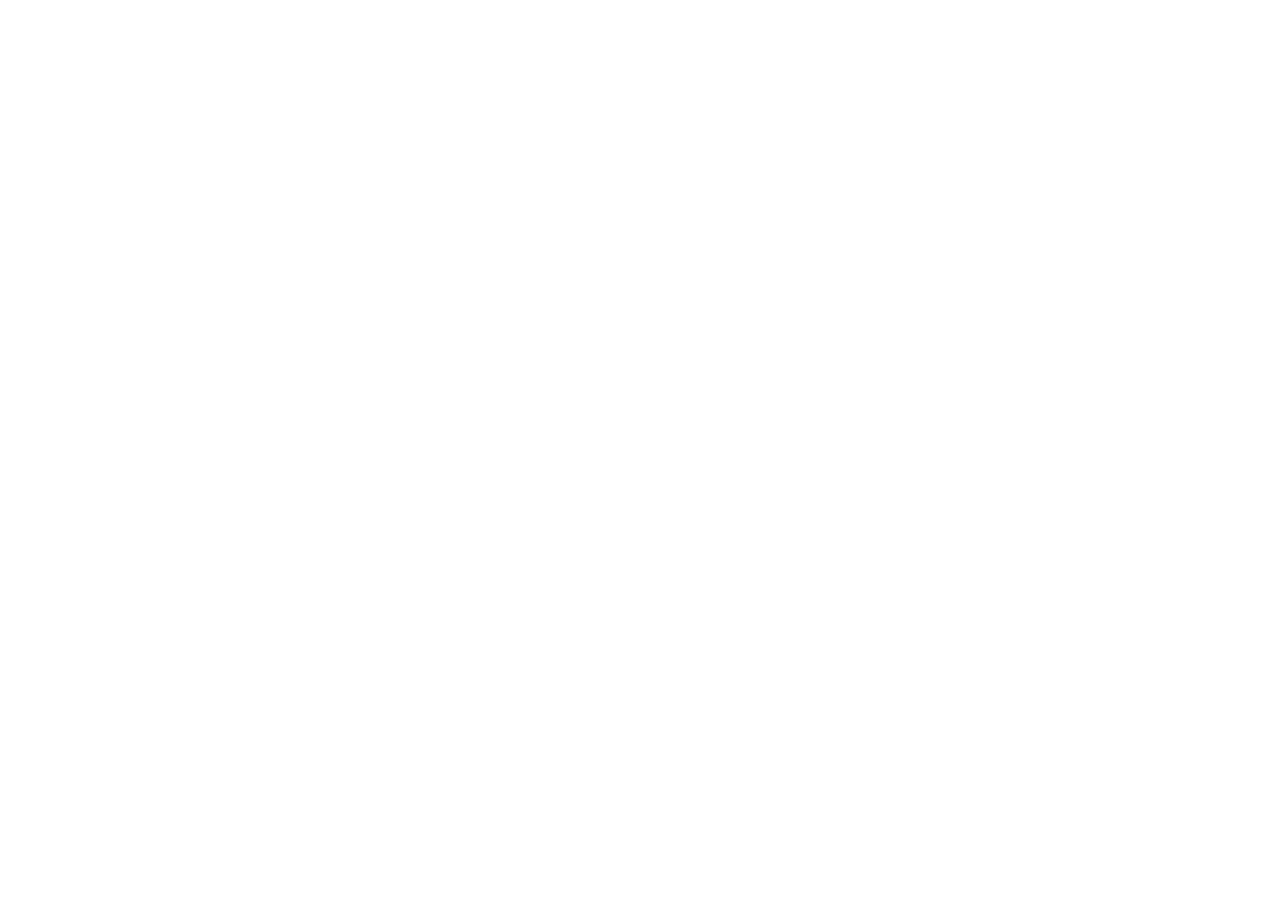
==== btc.html @ 6a77866a "Create btc.html" ====
<html>
<style>
background-color: #253137;
</style>
<body>
<script type="text/javascript">
baseUrl = "https://widgets.cryptocompare.com/";
var scripts = document.getElementsByTagName("script");
var embedder = scripts[ scripts.length - 1 ];
var cccTheme = {"General":{"background":"#253137","priceText":"#ebeef0"},"Menu":{"triggerBackground":"#465a65"}};
(function (){
var appName = encodeURIComponent(window.location.hostname);
if(appName==""){appName="local";}
var s = document.createElement("script");
s.type = "text/javascript";
s.async = true;
var theUrl = baseUrl+'serve/v2/coin/header?fsyms=BTC,ETH,LTC&tsyms=USD';
s.src = theUrl + ( theUrl.indexOf("?") >= 0 ? "&" : "?") + "app=" + appName;
embedder.parentNode.appendChild(s);
})();
</script>
</body>
</html>
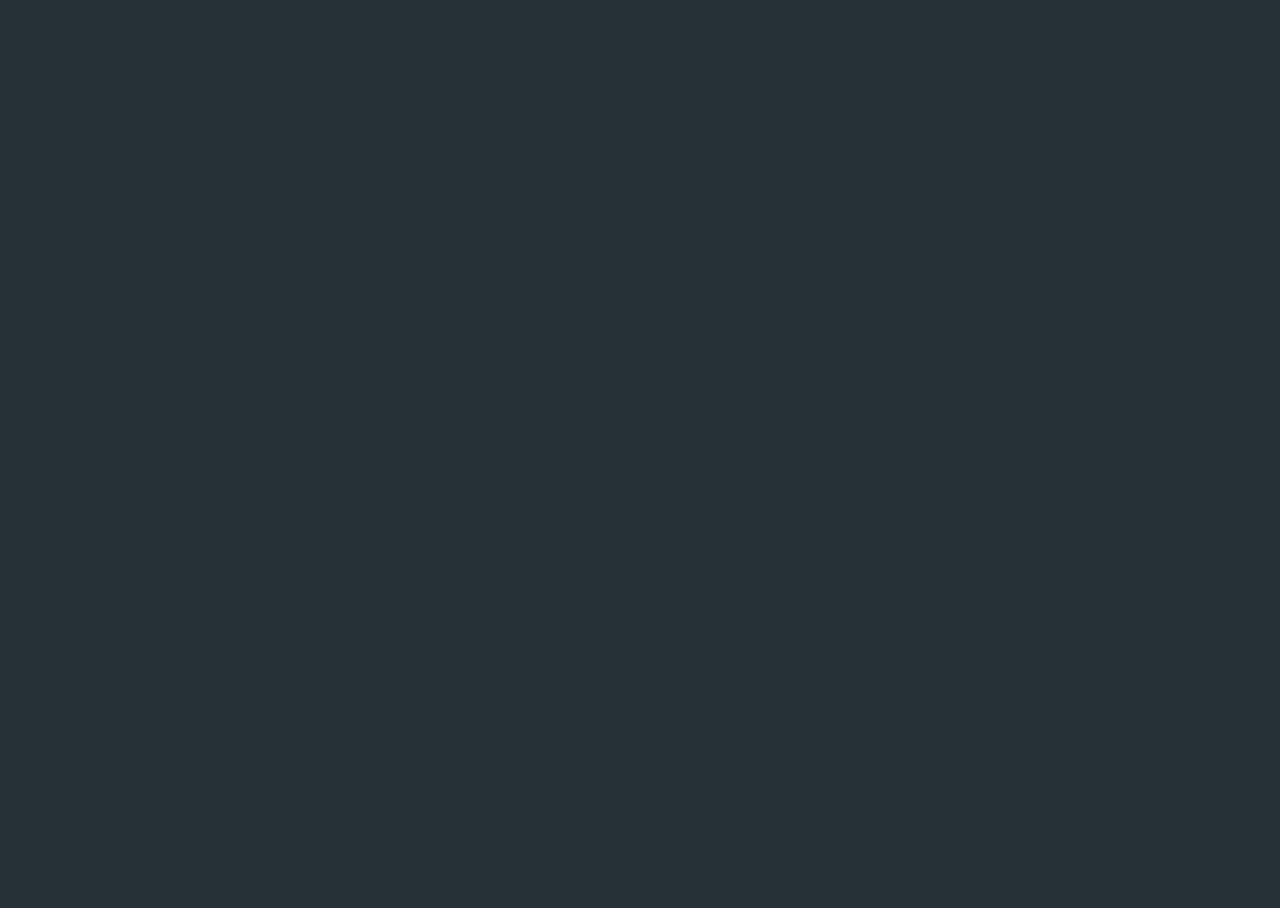
==== commit 1d604ce2: "Update btc.html" ====
--- a/btc.html
+++ b/btc.html
@@ -1,6 +1,10 @@
 <html>
 <style>
-background-color: #253137;
+  body, html {
+    background-color: #253137;
+    width: 100%;
+    height: 100%;
+  }
 </style>
 <body>
 <script type="text/javascript">
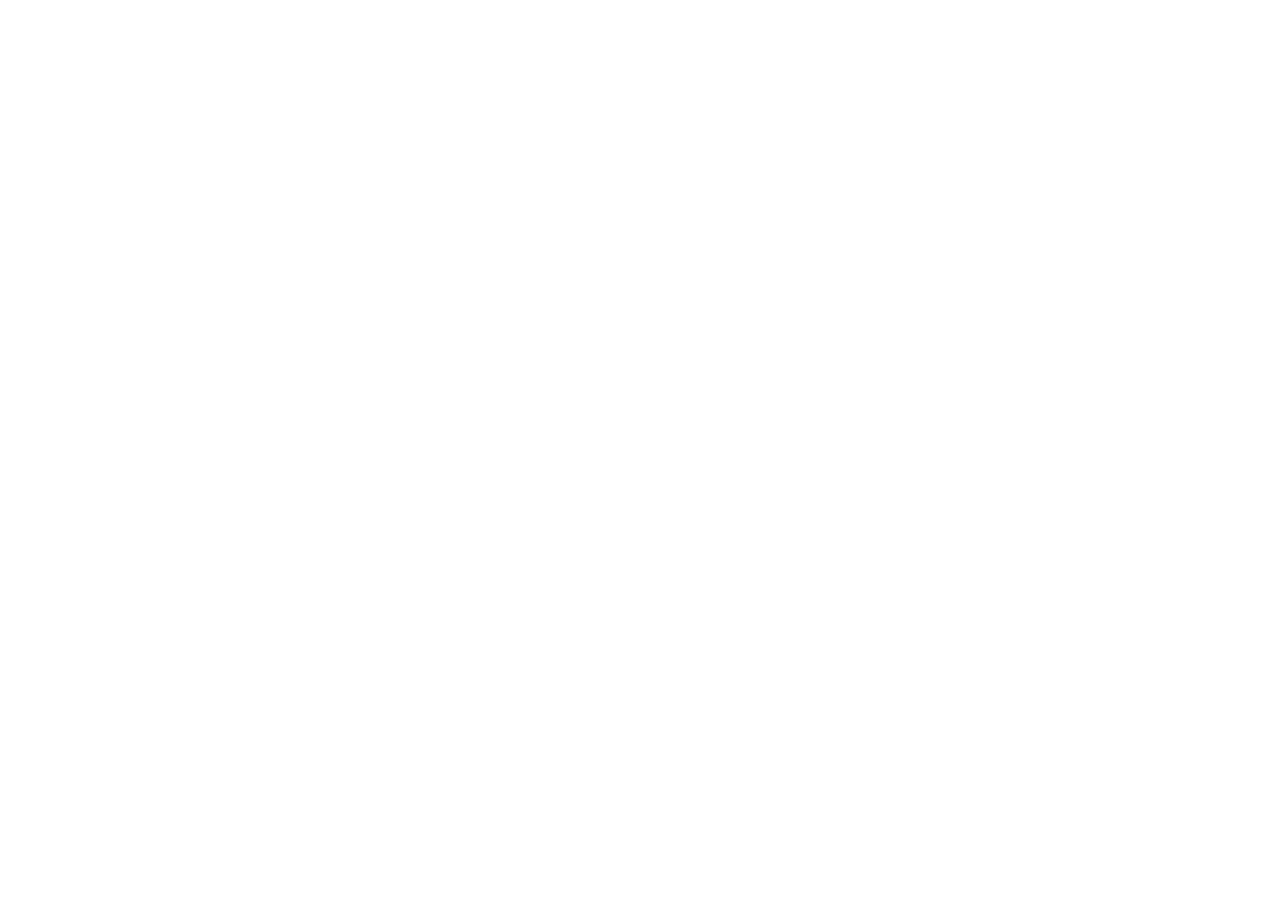
==== commit 2a1d3c81: "Update btc.html" ====
--- a/btc.html
+++ b/btc.html
@@ -1,27 +1,10 @@
 <html>
 <style>
   body, html {
-    background-color: #253137;
-    width: 100%;
-    height: 100%;
   }
 </style>
 <body>
-<script type="text/javascript">
-baseUrl = "https://widgets.cryptocompare.com/";
-var scripts = document.getElementsByTagName("script");
-var embedder = scripts[ scripts.length - 1 ];
-var cccTheme = {"General":{"background":"#253137","priceText":"#ebeef0"},"Menu":{"triggerBackground":"#465a65"}};
-(function (){
-var appName = encodeURIComponent(window.location.hostname);
-if(appName==""){appName="local";}
-var s = document.createElement("script");
-s.type = "text/javascript";
-s.async = true;
-var theUrl = baseUrl+'serve/v2/coin/header?fsyms=BTC,ETH,LTC&tsyms=USD';
-s.src = theUrl + ( theUrl.indexOf("?") >= 0 ? "&" : "?") + "app=" + appName;
-embedder.parentNode.appendChild(s);
-})();
-</script>
+  <script type="text/javascript" src="https://files.coinmarketcap.com/static/widget/currency.js"></script>
+  <div class="coinmarketcap-currency-widget" data-currency="bitcoin" data-base="NOK" data-secondary="USD" data-ticker="true" data-rank="false" data-marketcap="false" data-volume="false" data-stats="USD" data-statsticker="false"></div>
 </body>
 </html>
